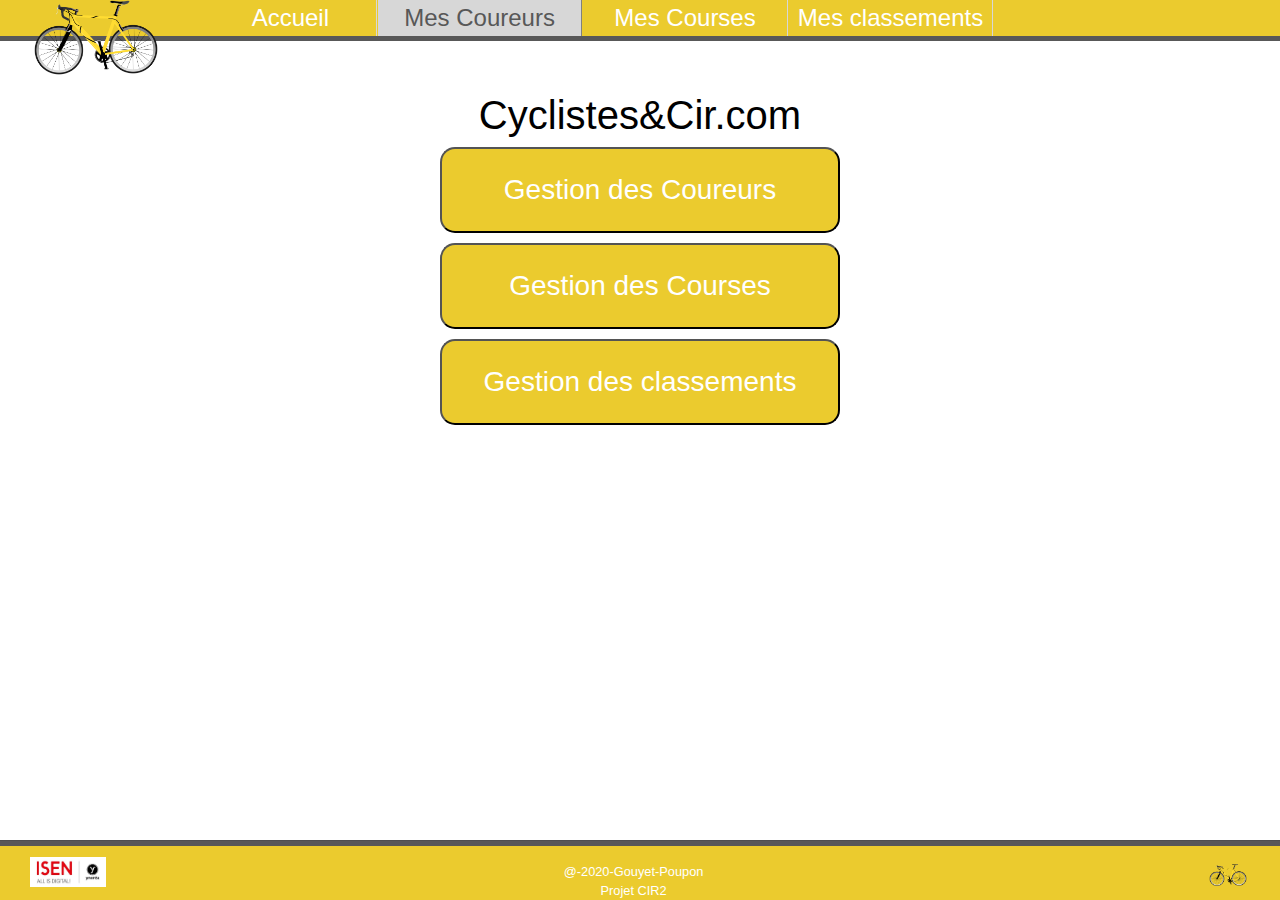
==== front/index.html @ 91b2aba8 "Add files via upload" ====
<!DOCTYPE html>
<html>
    <head>
        <meta charset="utf-8">
        <!-- Scripts JS -->

        <!-- Fichiers CSS -->
        <link type="text/css" rel="stylesheet" href="css/header.css">
        <link type="text/css" rel="stylesheet" href="css/footer.css">
        <link type="text/css" rel="stylesheet" href="css/main.css">
        <!-- Bootstrap -->
        <link rel="stylesheet" href="https://stackpath.bootstrapcdn.com/bootstrap/4.4.1/css/bootstrap.min.css" integrity="sha384-Vkoo8x4CGsO3+Hhxv8T/Q5PaXtkKtu6ug5TOeNV6gBiFeWPGFN9MuhOf23Q9Ifjh" crossorigin="anonymous">
        <!-- JQuery -->
        <script src="https://cdnjs.cloudflare.com/ajax/libs/jquery/3.4.1/jquery.slim.min.js"
        integrity="sha256-pasqAKBDmFT4eHoN2ndd6lN370kFiGUFyTiUHWhU7k8=" crossorigin="anonymous"></script>
        <script src="https://cdnjs.cloudflare.com/ajax/libs/popper.js/1.16.0/umd/popper.min.js"
        integrity="sha256-x3YZWtRjM8bJqf48dFAv/qmgL68SI4jqNWeSLMZaMGA=" crossorigin="anonymous"></script>
    </head>
    <body>
        <div id="header">
			
            <div id="navbar">
                        
                <img id="logo" src="images/velo.png" style=" width: 10%">
            
                <ul id="menu">
                    <li><a href="../index.php">Accueil</a></li>
                    <li><a href="php/coureurs.php" class="active">Mes Coureurs</a></li>
                    <li><a href="php/courses.php">Mes Courses</a></li>
                    <li><a href="php/classements.php">Mes classements</a></li>
                </ul>
            </div>
        </div>

        <div id="content">
            <h1>Cyclistes&Cir.com</h1>
            <div id="choix">
                <button class="choix" onclick=window.location.href="php/coureurs.php">Gestion des Coureurs</button>
                <button class="choix" onclick=window.location.href="php/courses.php">Gestion des Courses</button>
                <button class="choix" onclick=window.location.href="php/classements.php">Gestion des classements</button>
            </div>
        </div>

        <footer>
            <hr id="grey_hr">
            <div id="isen" class="elem_foot">
                <img src="images/ISEN.jpg" id="logo_isen">
            </div>
        
            <div id="mentions" class="elem_foot">
                <p>@-2020-Gouyet-Poupon<br>Projet CIR2 </p>
            </div>

            <div id="logo_php" class="elem_foot">
                <img src="images/velo.png" width="10%">
            </div>
        </footer>
    </body>
</html>
---- front/css/header.css ----
body
{
    background-color: #D7D7D7;
    margin: 0;
}
h2{
    font-size: 1.7em;
}
#logo{
    max-width: 15%;
    margin-left: 2.5%;
    position: absolute;
    z-index: 4;
}

#menu{
    margin-top: 0;
    list-style-type: none;
    background-color: rgb(235, 203, 46);
    margin-left: 0;
    width: 100%;
    border-bottom: rgb(88, 88, 88) 5px solid;
    z-index: 3;
}


ul {
    margin: 0;
    padding: 0;
    background-color: rgb(235, 203, 46);
    overflow: hidden;
}

ul li:first-child{
    margin-left: 16%;
}

ul li a{
    text-decoration: none;
    /* border-radius: 5px; */
    margin-right: 1px;
    margin-left: 0px;
    /* margin-top: 100px; */
    float: left;
    width:16%;
    color: white;
    display: block;
    background-color: rgb(235, 203, 46);
    text-align: center;
    font-size: 1.5em;
    border-right: #d7D7D7 1px solid;
}

li{
    margin-left: 2px;
}

ul li a:hover{
    color: gray;
    background-color: white;
    /* border: 1px solid; */
    /* border-color: #85AE50; */
    /* font-weight: bolder; */
    width: 16%;
    font-size: 1.6em;
    text-decoration: none;
}

.active{
    color: rgb(88, 88, 88);
    background-color: #D7D7D7;
    border-color: gray;
    font-size: 1.5em;
}

#hr {
    margin-top: 15%;
	display: block;
	height: 5px;
	padding: 0;
	border: 0;
    background-color: none;
}

h4{
    color: rgb(219, 219, 23);
    text-align: left;

}

p{
    text-align: left;
}

#ph{
    margin: 0;
    z-index: -1;
    position: absolute;
    margin-top: -7px;
    margin-left: -8px;
    
}

#img{
    /* -webkit-filter: grayscale(90%); */
    border-bottom: rgb(88,88,88) 5px solid;
}



#header{
    margin-bottom : 50px;
}
---- front/css/footer.css ----
footer{
    height: 60px;
    width: 100%;
    background-color: rgb(235, 203, 46);
    position: fixed;
    bottom: 0;
    margin: 0 auto;
    display: inline-block;
}

#grey_hr{
    height: 5px;
    background-color: rgb(88, 88, 88);
    margin-top: 0;
}

#mentions{
    text-align: center;
    margin-top: 0;
}

#logo_isen{
    width: 20%;
    margin-left: 10px;
    margin-top: -5px;
}

.elem_foot{
    float: left;
    width: 33%;
    height: auto;
    float: left;
    box-sizing: border-box;
    -webkit-box-sizing: border-box;
    -moz-box-sizing: border-box;
    padding: 0px 20px 20px 20px;
}    

footer p{
    text-align: center;
    margin-top: 0;
    font-size: 0.8em;
    color: white;
}

#logo_php{
    text-align: right;
}
---- front/css/main.css ----
#content{
    /* margin-top : 120px; */
    margin-bottom : 120px;
}

h1{
    text-align: center;
    font-size: 5em;
    color : black;

}

body{
    font-family: 'Lucida Sans', 'Lucida Sans Regular', 'Lucida Grande', 'Lucida Sans Unicode', Geneva, Verdana, sans-serif;
    background-color: #D7D7D7;
    margin: 0;
    
}

/* .choix{
     font-family: Cambria, Cochin, Georgia, Times, 'Times New Roman', serif;

} */

#choix{
    margin: 0 auto;
}
.choix{
    display: block;
    background-color: rgb(235, 203, 46);
    border-radius: 15px;
    color: white;
    text-align: center;
    font-size: 28px;
    padding: 20px;
    width: 400px;
    cursor: pointer;
    margin: auto;
    margin-bottom: 10px;
}

.choix:hover{
    background-color: rgb(88,88,88);
}

/* Apparence des boutons */

.button{
    border: 0;
    text-align: center;
    padding: 10px 20px;
    margin-top: 20px;
    border-radius: 10px;
    background-color: rgb(235, 203, 46);
    color: white;
    font-size: 1.1vw;
    border: 1px solid rgb(52,52,52);
    width: 100px;
    height : 50px;
}
.button:hover{
    background-color: rgb(52, 52, 52);
    cursor: pointer;
    border: 1px solid black;
}

#formulaire{
    text-align: center;
}
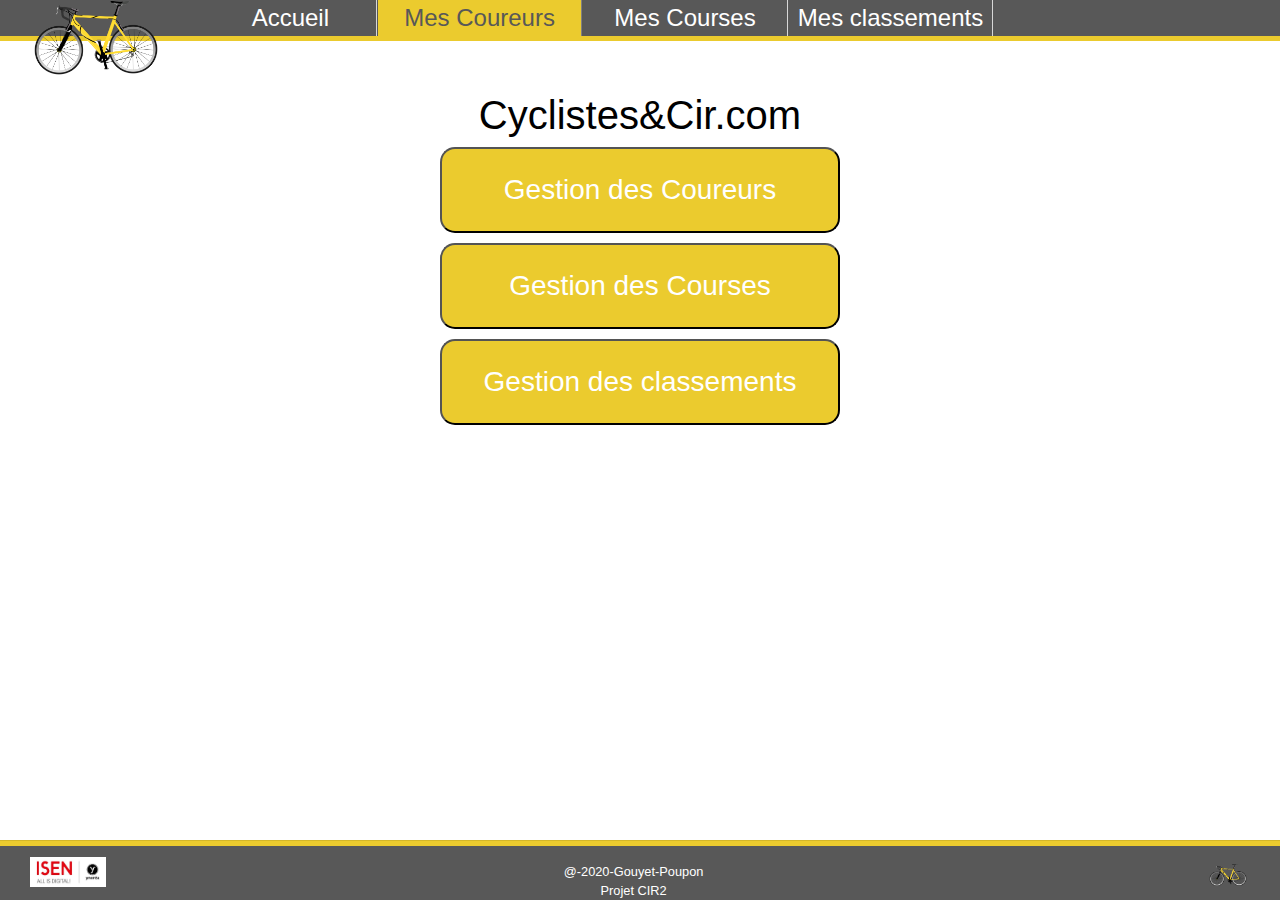
==== commit 935f8a7b: "Update index.html" ====
--- a/front/index.html
+++ b/front/index.html
@@ -3,7 +3,8 @@
     <head>
         <meta charset="utf-8">
         <!-- Scripts JS -->
-
+        <script type="text/javascript" src= "js\ajax.js" defer></script>
+        <script type="text/javascript" src= "js\loading.js" defer></script>
         <!-- Fichiers CSS -->
         <link type="text/css" rel="stylesheet" href="css/header.css">
         <link type="text/css" rel="stylesheet" href="css/footer.css">
@@ -24,10 +25,10 @@
                 <img id="logo" src="images/velo.png" style=" width: 10%">
             
                 <ul id="menu">
-                    <li><a href="../index.php">Accueil</a></li>
-                    <li><a href="php/coureurs.php" class="active">Mes Coureurs</a></li>
-                    <li><a href="php/courses.php">Mes Courses</a></li>
-                    <li><a href="php/classements.php">Mes classements</a></li>
+                    <li><a href="">Accueil</a></li>
+                    <li><a href="html/coureurs.html" class="active">Mes Coureurs</a></li>
+                    <li><a href="html/courses.html">Mes Courses</a></li>
+                    <li><a href="html/classements.html">Mes classements</a></li>
                 </ul>
             </div>
         </div>
@@ -35,11 +36,12 @@
         <div id="content">
             <h1>Cyclistes&Cir.com</h1>
             <div id="choix">
-                <button class="choix" onclick=window.location.href="php/coureurs.php">Gestion des Coureurs</button>
-                <button class="choix" onclick=window.location.href="php/courses.php">Gestion des Courses</button>
-                <button class="choix" onclick=window.location.href="php/classements.php">Gestion des classements</button>
+                <button class="choix" onclick=window.location.href="html/coureurs.html"  id="mes_coureurs">Gestion des Coureurs</button>
+                <button class="choix" onclick=window.location.href="html/courses.html">Gestion des Courses</button>
+                <button class="choix" onclick=window.location.href="html/classements.html">Gestion des classements</button>
             </div>
         </div>
+        
 
         <footer>
             <hr id="grey_hr">
@@ -56,4 +58,4 @@
             </div>
         </footer>
     </body>
-</html>+</html>
--- a/front/css/header.css
+++ b/front/css/header.css
@@ -16,10 +16,10 @@
 #menu{
     margin-top: 0;
     list-style-type: none;
-    background-color: rgb(235, 203, 46);
+    background-color: rgb(88, 88, 88);
     margin-left: 0;
     width: 100%;
-    border-bottom: rgb(88, 88, 88) 5px solid;
+    border-bottom: rgb(235, 203, 46) 5px solid;
     z-index: 3;
 }
 
@@ -27,7 +27,7 @@
 ul {
     margin: 0;
     padding: 0;
-    background-color: rgb(235, 203, 46);
+    background-color: rgb(88, 88, 88);
     overflow: hidden;
 }
 
@@ -45,7 +45,7 @@
     width:16%;
     color: white;
     display: block;
-    background-color: rgb(235, 203, 46);
+    background-color: rgb(88, 88, 88);
     text-align: center;
     font-size: 1.5em;
     border-right: #d7D7D7 1px solid;
@@ -68,7 +68,7 @@
 
 .active{
     color: rgb(88, 88, 88);
-    background-color: #D7D7D7;
+    background-color: rgb(235, 203, 46);
     border-color: gray;
     font-size: 1.5em;
 }
@@ -80,12 +80,6 @@
 	padding: 0;
 	border: 0;
     background-color: none;
-}
-
-h4{
-    color: rgb(219, 219, 23);
-    text-align: left;
-
 }
 
 p{
@@ -101,13 +95,6 @@
     
 }
 
-#img{
-    /* -webkit-filter: grayscale(90%); */
-    border-bottom: rgb(88,88,88) 5px solid;
-}
-
-
-
 #header{
     margin-bottom : 50px;
 }
--- a/front/css/footer.css
+++ b/front/css/footer.css
@@ -1,7 +1,7 @@
 footer{
     height: 60px;
     width: 100%;
-    background-color: rgb(235, 203, 46);
+    background-color: rgb(88, 88, 88);
     position: fixed;
     bottom: 0;
     margin: 0 auto;
@@ -10,7 +10,7 @@
 
 #grey_hr{
     height: 5px;
-    background-color: rgb(88, 88, 88);
+    background-color: rgb(235, 203, 46);
     margin-top: 0;
 }
 
@@ -45,4 +45,4 @@
 
 #logo_php{
     text-align: right;
-}+}
--- a/front/css/main.css
+++ b/front/css/main.css
@@ -19,7 +19,6 @@
 
 /* .choix{
      font-family: Cambria, Cochin, Georgia, Times, 'Times New Roman', serif;
-
 } */
 
 #choix{
@@ -66,5 +65,4 @@
 
 #formulaire{
     text-align: center;
-}
-
+}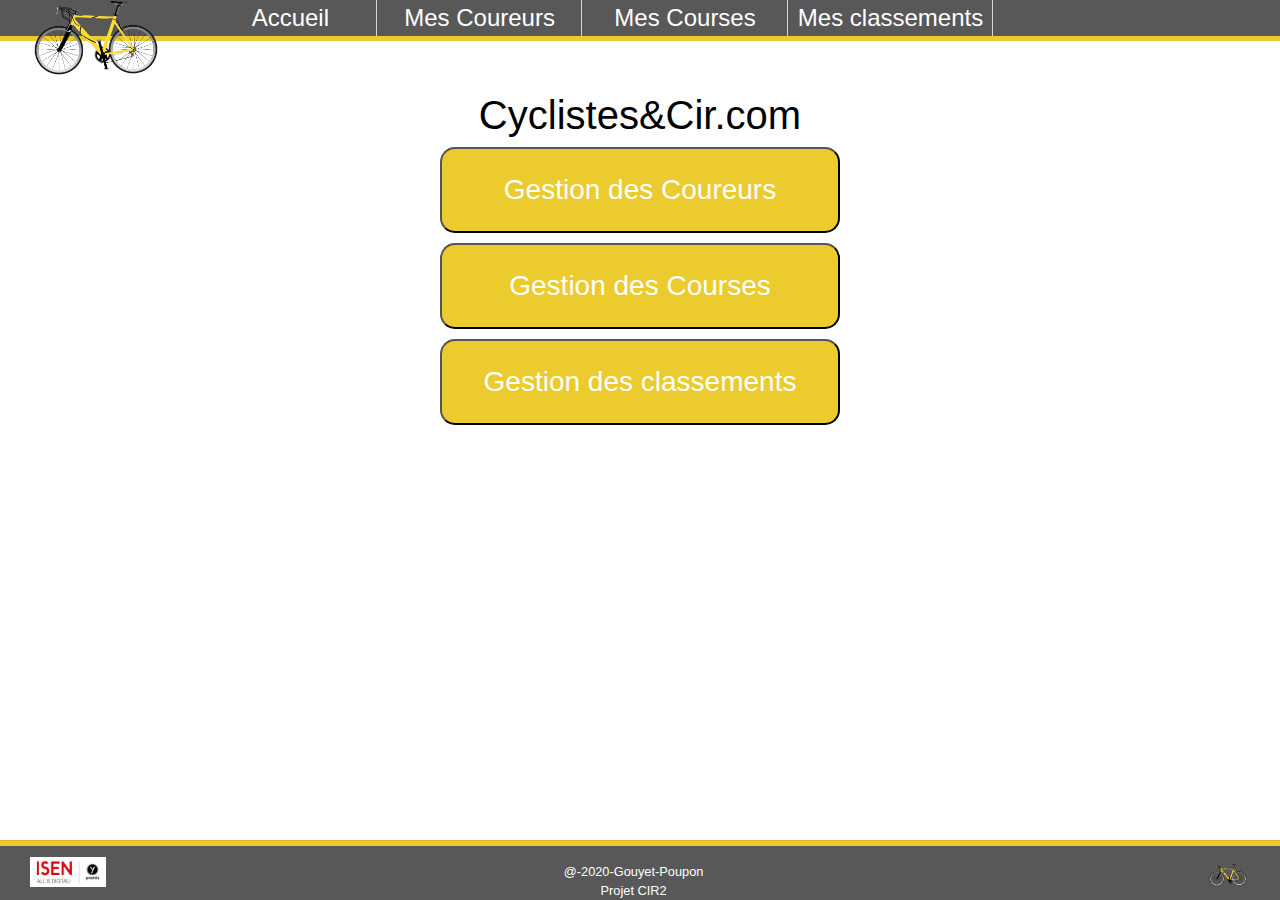
==== commit 9d383b23: "Add files via upload" ====
--- a/front/index.html
+++ b/front/index.html
@@ -26,7 +26,7 @@
             
                 <ul id="menu">
                     <li><a href="">Accueil</a></li>
-                    <li><a href="html/coureurs.html" class="active">Mes Coureurs</a></li>
+                    <li><a href="html/coureurs.html" id=class="active">Mes Coureurs</a></li>
                     <li><a href="html/courses.html">Mes Courses</a></li>
                     <li><a href="html/classements.html">Mes classements</a></li>
                 </ul>
@@ -58,4 +58,4 @@
             </div>
         </footer>
     </body>
-</html>
+</html>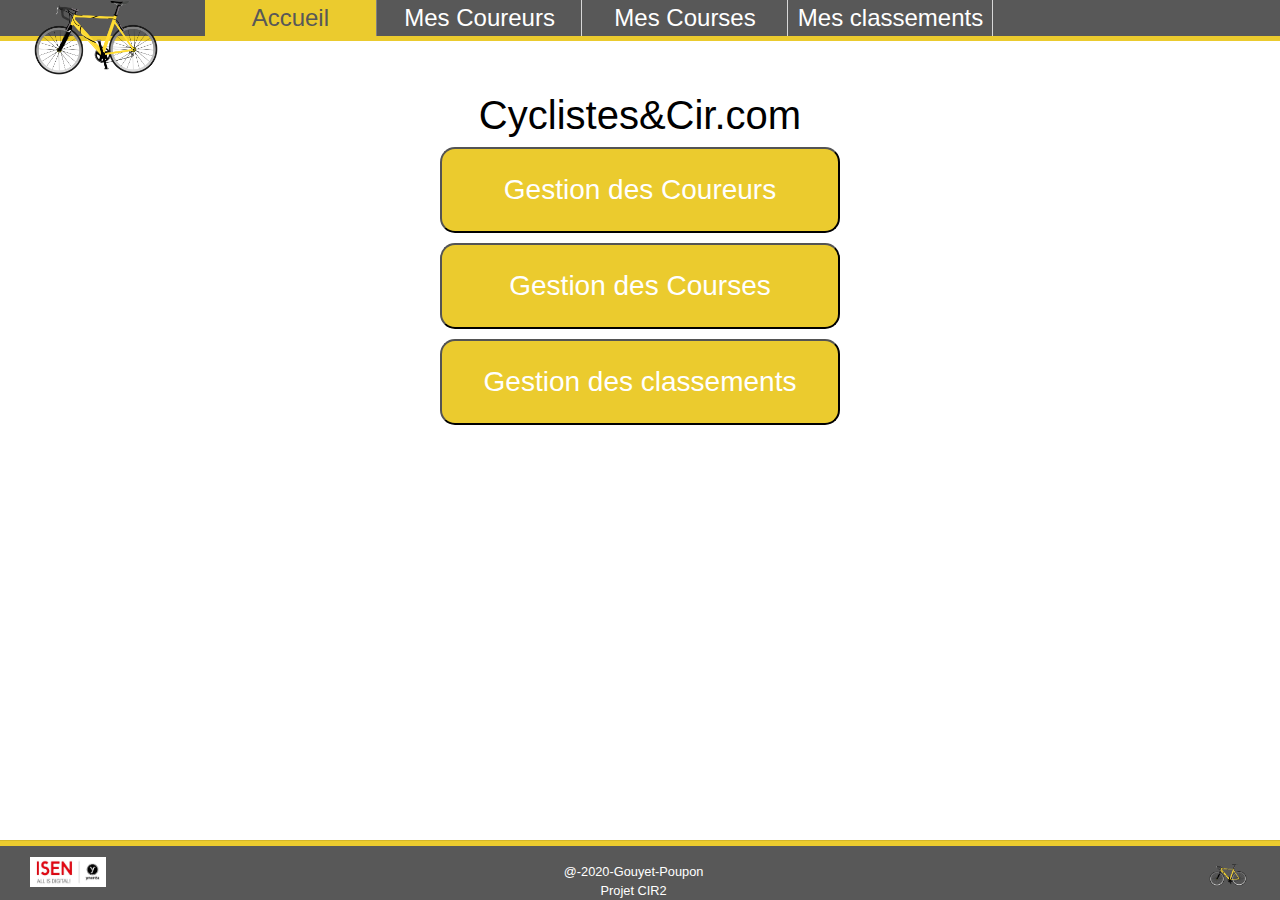
==== commit 16980ca1: "Update index.html" ====
--- a/front/index.html
+++ b/front/index.html
@@ -4,7 +4,7 @@
         <meta charset="utf-8">
         <!-- Scripts JS -->
         <script type="text/javascript" src= "js\ajax.js" defer></script>
-        <script type="text/javascript" src= "js\loading.js" defer></script>
+        <script type="text/javascript" src= "js\user.js" defer></script>
         <!-- Fichiers CSS -->
         <link type="text/css" rel="stylesheet" href="css/header.css">
         <link type="text/css" rel="stylesheet" href="css/footer.css">
@@ -25,12 +25,13 @@
                 <img id="logo" src="images/velo.png" style=" width: 10%">
             
                 <ul id="menu">
-                    <li><a href="">Accueil</a></li>
-                    <li><a href="html/coureurs.html" id=class="active">Mes Coureurs</a></li>
+                    <li><a href="" class="active">Accueil</a></li>
+                    <li><a href="html/coureurs.html">Mes Coureurs</a></li>
                     <li><a href="html/courses.html">Mes Courses</a></li>
                     <li><a href="html/classements.html">Mes classements</a></li>
                 </ul>
             </div>
+            <div id="user"></div>
         </div>
 
         <div id="content">
@@ -58,4 +59,4 @@
             </div>
         </footer>
     </body>
-</html>+</html>
